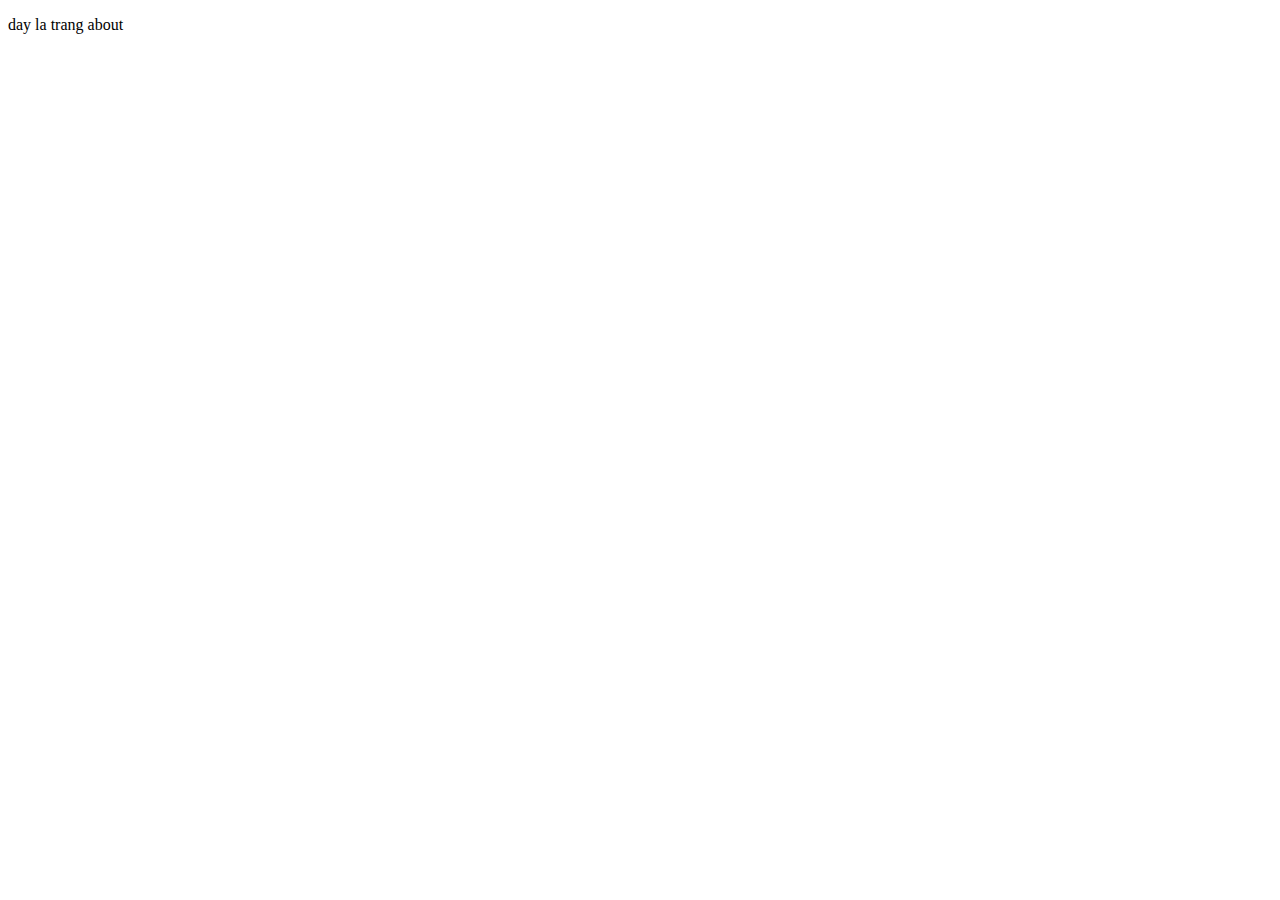
==== html/about.html @ fd74628c "commit here" ====
<!DOCTYPE html>
<html lang="en">
<head>
    <meta charset="UTF-8">
    <meta name="viewport" content="width=device-width, initial-scale=1.0">
    <meta http-equiv="X-UA-Compatible" content="ie=edge">
    <title>Document</title>
</head>
<body>
    <p>day la trang about</p>
</body>
</html>
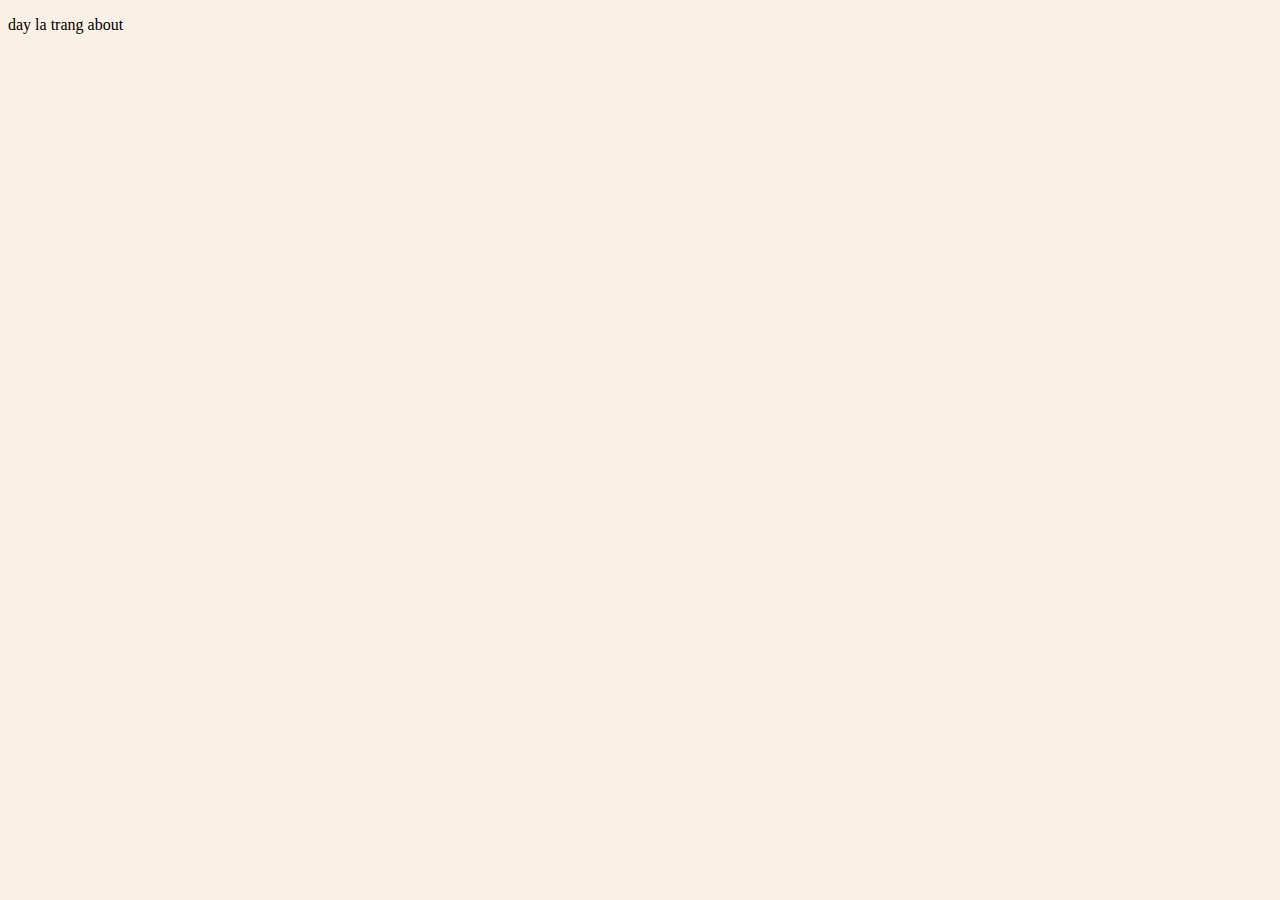
==== commit cc9f4602: "tenth commit" ====
--- a/html/about.html
+++ b/html/about.html
@@ -4,6 +4,15 @@
     <meta charset="UTF-8">
     <meta name="viewport" content="width=device-width, initial-scale=1.0">
     <meta http-equiv="X-UA-Compatible" content="ie=edge">
+    <style type="text/css" media="all">
+        body{
+            background-color:linen;
+        }
+        h1{
+            color: maroon;
+            margin-left: 40px;
+        }
+    </style>
     <title>Document</title>
 </head>
 <body>
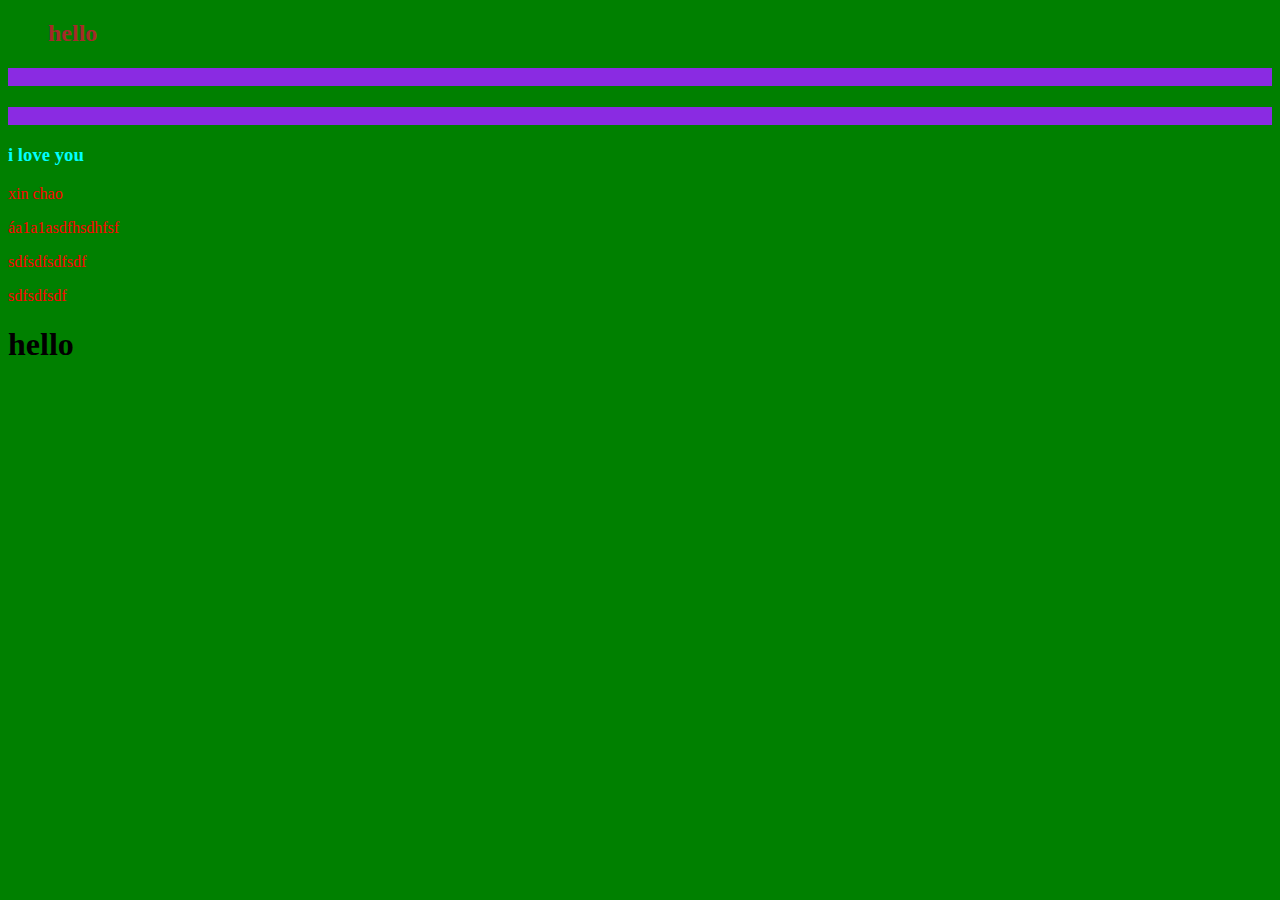
==== commit a6970274: "twelve commit" ====
--- a/html/about.html
+++ b/html/about.html
@@ -8,14 +8,23 @@
         body{
             background-color:linen;
         }
-        h1{
+        h2{
             color: maroon;
             margin-left: 40px;
         }
     </style>
+    <link rel="stylesheet" href="../html/css/style.css">
     <title>Document</title>
 </head>
 <body>
-    <p>day la trang about</p>
+    <h2 id="xinchao">hello</h2><!-- inline style la manh nhat  -->
+    <h4 class="mausac">heloo moi nguoi</h4>
+    <p class="mausac">day la tag thu hai</p>
+    <h3 id="def">i love you</h3>
+    <p class="font">xin chao</p>
+    <p class="font">áa1a1asdfhsdhfsf</p>
+    <p class="font">sdfsdfsdfsdf</p>
+    <p class="font">sdfsdfsdf</p>
+    <h1 class="font">hello</h1>
 </body>
 </html>--- a/html/css/style.css
+++ b/html/css/style.css
@@ -0,0 +1,40 @@
+/*tên gọi css này là external style css*/
+/* được gọi là selector  */
+strong{
+    color:red;
+    text-decoration: underline;
+}
+em{
+    color:blue;
+}
+h2{
+    color:green;
+}
+/* Dau * la the mac dinh, toan bo cac the se bi ap dat thuoc tinh trong do, con duoc goi la universal selector *//* do manh dung 4 */
+*{
+    background-color:green;
+}
+/* element selector */   /* element selector manh hon universal selector *//* do manh dung 3 */
+h3{
+    color:red;
+}
+body{
+    background-color:green;
+}
+/* id selector */ /* do manh dung 1 */
+#xinchao{
+    color: brown;
+}
+#def{
+    color:aqua;
+}
+/* class selector *//* do manh dung 2 */
+.mausac{
+    color:blueviolet;
+    background-color: blueviolet;
+}
+p.font{/* chi ap dung class font cho the p */
+    font-family: 'Times New Roman', Times, serif;
+    color:red;
+
+}
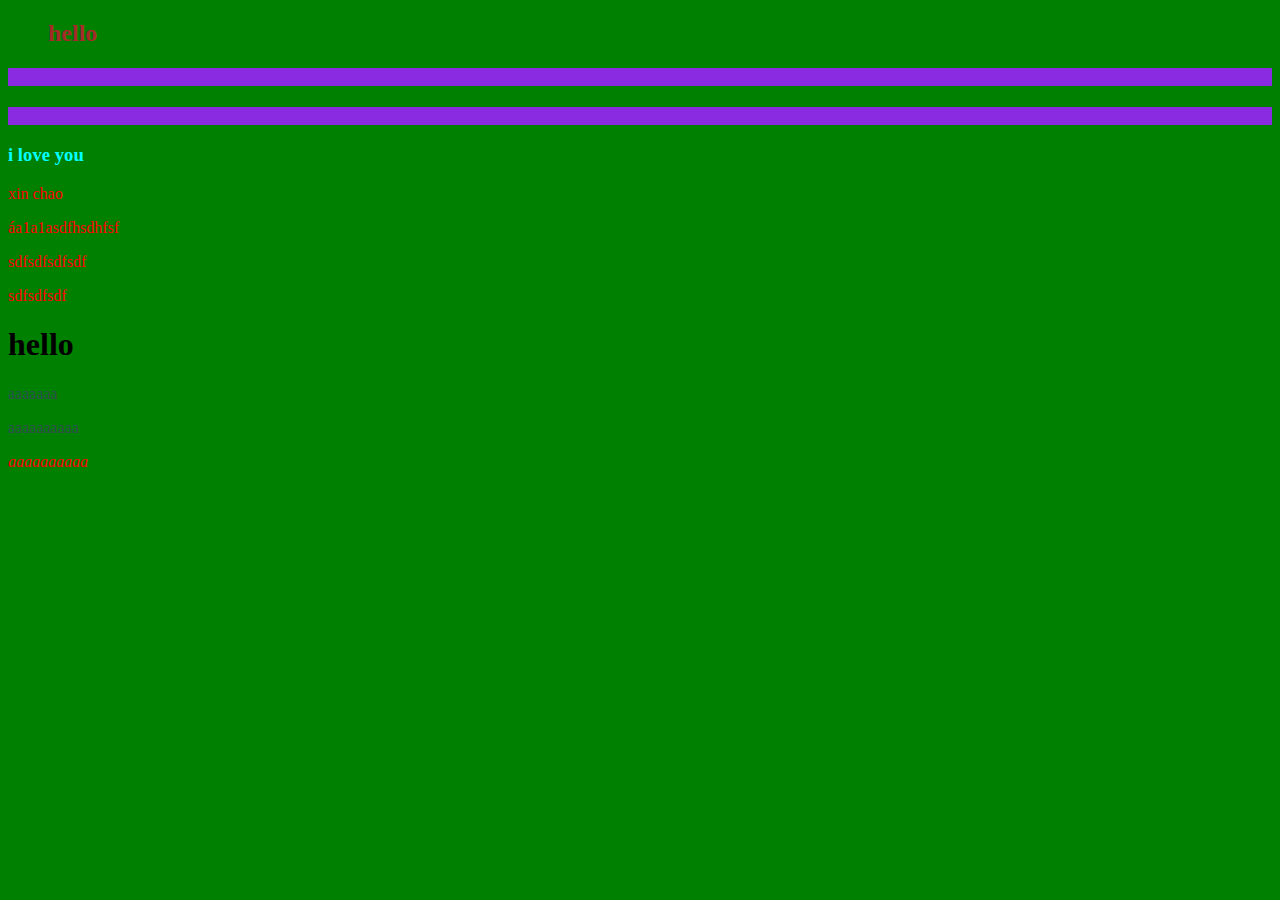
==== commit 70414e33: "ve nha tim hieu" ====
--- a/html/about.html
+++ b/html/about.html
@@ -15,6 +15,7 @@
     </style>
     <link rel="stylesheet" href="../html/css/style.css">
     <title>Document</title>
+    
 </head>
 <body>
     <h2 id="xinchao">hello</h2><!-- inline style la manh nhat  -->
@@ -26,5 +27,12 @@
     <p class="font">sdfsdfsdfsdf</p>
     <p class="font">sdfsdfsdf</p>
     <h1 class="font">hello</h1>
+    <div>
+        <p>aaaaaaa</p>
+        <p>aaaaaaaaaa</p>
+        <p> <em> aaaaaaaaaa </em></p>
+    </div>
+    
+
 </body>
 </html>--- a/html/css/style.css
+++ b/html/css/style.css
@@ -38,3 +38,26 @@
     color:red;
 
 }
+/* 3 loai duoi day thuoc element selector */
+/* group selection */ /* cung hang voi element selector */
+em, strong,  u{
+    text-align:"center";
+    color:aqua;
+}
+/* descendant selector: cac the nam trong the chu */ /* cung hang voi element selector */
+div p{
+    color:violet;
+}
+div p em{
+    color:red;
+}
+/* child selector = the con nam trong the cha */
+div>p{
+    color:darkslategrey;
+}
+div ~ p{
+    color:firebrick;
+}
+div + p{
+    color: black;
+}
